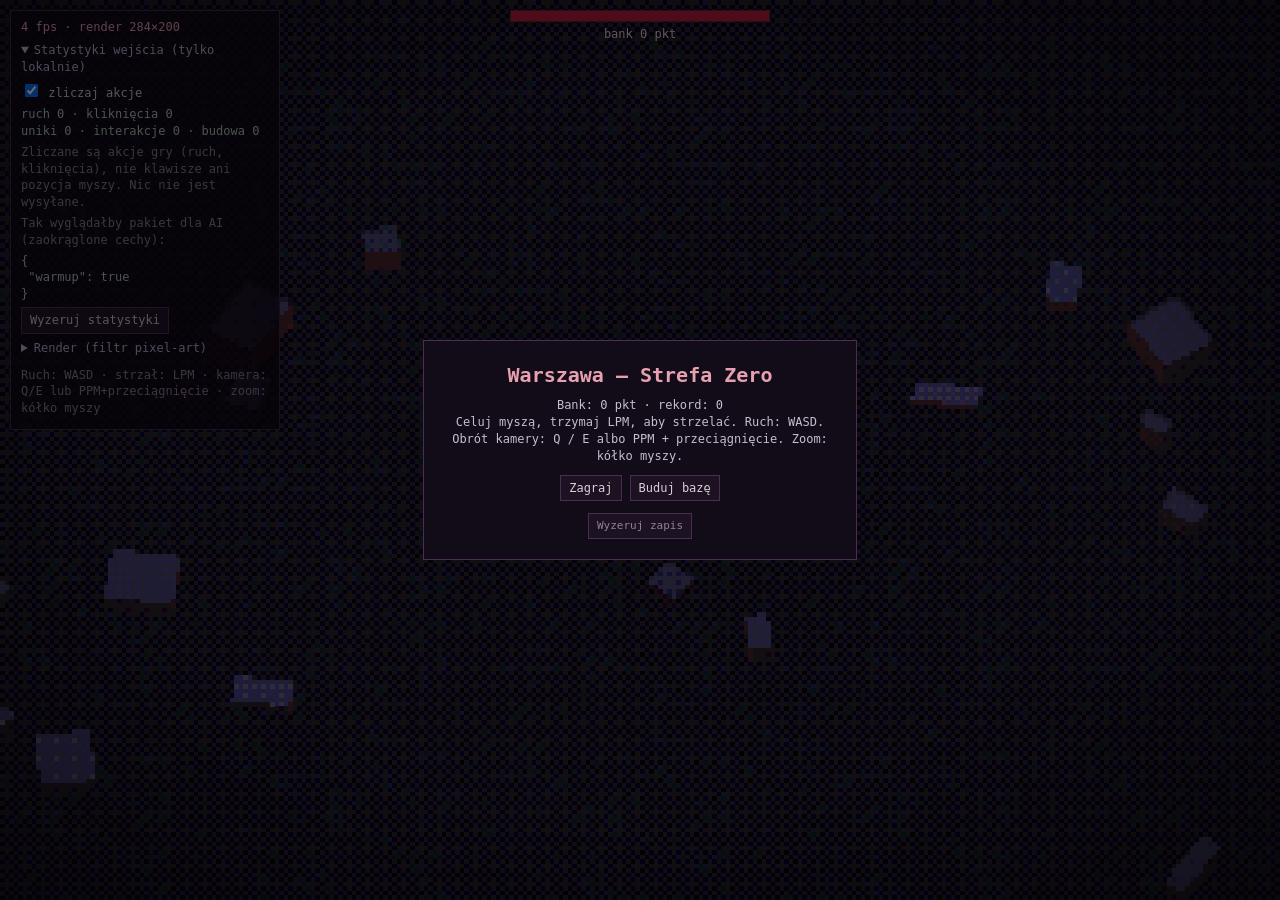
==== index.html @ b8b72247 "Zoom kółkiem myszy (0.5x–2.2x) Co-Authored-By: Claude Sonnet 5.5 <noreply@anthropic.com> Claude-Sess" ====
<!DOCTYPE html>
<html lang="pl">
<head>
<meta charset="utf-8">
<meta name="viewport" content="width=device-width, initial-scale=1">
<meta http-equiv="Content-Security-Policy" content="default-src 'none'; script-src 'self'; style-src 'self'; img-src 'self' data:; connect-src 'self'; base-uri 'none'; form-action 'none'">
<title>Warszawa — Strefa Zero</title>
<link rel="stylesheet" href="css/style.css">
</head>
<body>
<div id="app"></div>
<div id="top"><div id="hpbar"><i></i></div><div id="run"></div></div>
<div id="ui"><div class="box"><h1 id="uiT">Warszawa — Strefa Zero</h1><p id="uiP"></p><div class="btns"><button id="bPlay" type="button">Zagraj</button><button id="bBuild" type="button">Buduj bazę</button></div><button id="bWipe" type="button" class="tiny">Wyzeruj zapis</button></div></div>
<div id="build" hidden><div id="bank"></div><div class="btns"><button type="button" data-t="tower">Stanowisko (25)</button><button type="button" data-t="wall">Barykada (8)</button><button type="button" data-t="crypt">Schron (40)</button><button type="button" data-t="remove">Usuń</button><button type="button" id="bDone">Zagraj</button></div><p class="note" id="bInfo"></p></div>
<aside id="hud">
 <div id="fps">–</div>
 <details open>
  <summary>Statystyki wejścia (tylko lokalnie)</summary>
  <label class="chk"><input type="checkbox" id="cnt" checked> zliczaj akcje</label>
  <pre id="stats"></pre>
  <p class="note">Zliczane są akcje gry (ruch, kliknięcia), nie klawisze ani pozycja myszy. Nic nie jest wysyłane.</p>
  <p class="note">Tak wyglądałby pakiet dla AI (zaokrąglone cechy):</p>
  <pre id="feat"></pre>
  <button id="rst" type="button">Wyzeruj statystyki</button>
 </details>
 <details>
  <summary>Render (filtr pixel-art)</summary>
  <label class="row">Wysokość pikseli <input type="range" id="pixelH" min="100" max="400" step="10" value="200"><span id="pixelHv">200</span></label>
  <label class="row">Poziomy kolorów <input type="range" id="levels" min="3" max="16" step="1" value="7"><span id="levelsv">7</span></label>
  <label class="row">Dithering <input type="range" id="dither" min="0" max="1" step="0.05" value="0.8"><span id="ditherv">0.8</span></label>
  <label class="row">Obrys <input type="range" id="edge" min="0" max="1" step="0.05" value="0.8"><span id="edgev">0.8</span></label>
  <label class="row">Jasność <input type="range" id="bright" min="0.5" max="3" step="0.05" value="1.4"><span id="brightv">1.4</span></label>
 </details>
 <p class="note">Ruch: WASD · strzał: LPM · kamera: Q/E lub PPM+przeciągnięcie · zoom: kółko myszy</p>
</aside>
<script type="module" src="js/main.js"></script>
</body>
</html>
---- css/style.css ----
html,body{margin:0;height:100%;background:#050308;overflow:hidden;color:#d9cfd6;font:12px/1.4 ui-monospace,Consolas,monospace}
#app,#app canvas{position:fixed;inset:0;width:100%;height:100%;display:block}
#hud{position:fixed;left:10px;top:10px;width:270px;max-height:calc(100vh - 20px);overflow:auto;box-sizing:border-box;background:rgba(8,5,12,.78);border:1px solid #3a2740;padding:8px 10px;z-index:2}
#fps{color:#e8a0b0;margin-bottom:4px}
summary{cursor:pointer;margin:6px 0;color:#c9b5d6}
pre{margin:4px 0;white-space:pre-wrap;color:#b9d0b9;font:inherit}
.note{color:#8f8396;margin:4px 0}
.row{display:grid;grid-template-columns:120px 1fr 34px;gap:6px;align-items:center;margin:4px 0}
.row span{text-align:right;color:#8f8396}
input[type=range]{width:100%;accent-color:#b0304a}
.chk{display:block;margin:4px 0}
button{background:#1c1222;color:#d9cfd6;border:1px solid #4a2d52;padding:4px 8px;font:inherit;cursor:pointer}
button:hover{border-color:#b0304a}

[hidden]{display:none!important}
#top{position:fixed;left:50%;top:10px;transform:translateX(-50%);z-index:2;text-align:center;pointer-events:none;min-width:260px}
#hpbar{height:10px;background:#2a1018;border:1px solid #5a2030}
#hpbar i{display:block;height:100%;width:100%;background:#c01838}
#run{margin-top:4px;color:#e8d8e0;text-shadow:0 0 3px #000}
#ui{position:fixed;inset:0;z-index:3;display:grid;place-items:center;background:rgba(5,3,8,.6)}
#ui[hidden]{display:none}
.box{background:#120b18;border:1px solid #4a2d52;padding:20px 26px;max-width:380px;text-align:center}
.box h1{margin:0 0 8px;font-size:20px;color:#e8a0b0}
.box p{margin:6px 0;color:#c9bcd0;white-space:pre-line}
.btns{display:flex;gap:8px;justify-content:center;flex-wrap:wrap;margin-top:10px}
.btns button.on{border-color:#e8a0b0;background:#2c1630}
.tiny{margin-top:12px;font-size:11px;color:#8f8396}
#build{position:fixed;left:50%;bottom:16px;transform:translateX(-50%);z-index:2;background:rgba(8,5,12,.82);border:1px solid #3a2740;padding:10px 14px;text-align:center}
#bank{color:#e8d8a0;margin-bottom:4px}
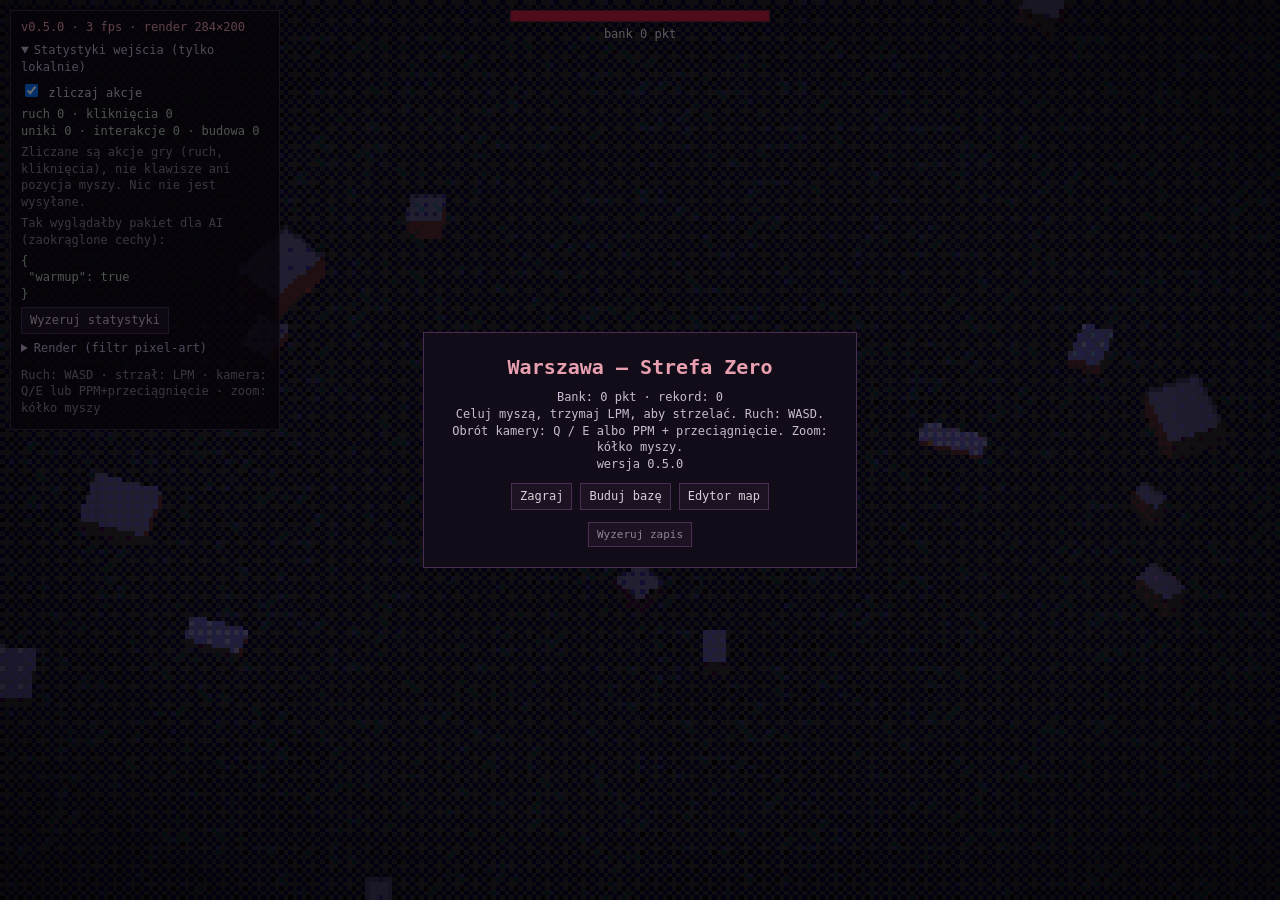
==== commit 75b8db35: "v0.5.0: przezroczystość budynków, edytor map Co-Authored-By: Claude Sonnet 5.5 <noreply@anthropic.co" ====
--- a/index.html
+++ b/index.html
@@ -10,7 +10,16 @@
 <body>
 <div id="app"></div>
 <div id="top"><div id="hpbar"><i></i></div><div id="run"></div></div>
-<div id="ui"><div class="box"><h1 id="uiT">Warszawa — Strefa Zero</h1><p id="uiP"></p><div class="btns"><button id="bPlay" type="button">Zagraj</button><button id="bBuild" type="button">Buduj bazę</button></div><button id="bWipe" type="button" class="tiny">Wyzeruj zapis</button></div></div>
+<div id="ui"><div class="box"><h1 id="uiT">Warszawa — Strefa Zero</h1><p id="uiP"></p><div class="btns"><button id="bPlay" type="button">Zagraj</button><button id="bBuild" type="button">Buduj bazę</button><button id="bEdit" type="button">Edytor map</button></div><button id="bWipe" type="button" class="tiny">Wyzeruj zapis</button></div></div>
+<div id="ed" hidden>
+ <div class="btns"><button type="button" data-e="b">Budynek</button><button type="button" data-e="c">Auto</button><button type="button" data-e="x">Usuń</button><button type="button" id="eRot">Obróć (R)</button></div>
+ <label class="row">Szerokość <input type="range" id="eW" min="4" max="14" step="1" value="8"><span id="eWv">8</span></label>
+ <label class="row">Głębokość <input type="range" id="eD" min="4" max="14" step="1" value="8"><span id="eDv">8</span></label>
+ <label class="row">Wysokość <input type="range" id="eH" min="2" max="9" step="0.5" value="4"><span id="eHv">4</span></label>
+ <div class="btns"><button type="button" id="eDone">Zagraj</button><button type="button" id="eDef">Domyślna mapa</button><button type="button" id="eExp">Eksport</button><button type="button" id="eImp">Import</button></div>
+ <textarea id="eJson" hidden rows="5" spellcheck="false" aria-label="JSON mapy"></textarea>
+ <p class="note" id="eInfo"></p>
+</div>
 <div id="build" hidden><div id="bank"></div><div class="btns"><button type="button" data-t="tower">Stanowisko (25)</button><button type="button" data-t="wall">Barykada (8)</button><button type="button" data-t="crypt">Schron (40)</button><button type="button" data-t="remove">Usuń</button><button type="button" id="bDone">Zagraj</button></div><p class="note" id="bInfo"></p></div>
 <aside id="hud">
  <div id="fps">–</div>
--- a/css/style.css
+++ b/css/style.css
@@ -25,5 +25,7 @@
 .btns{display:flex;gap:8px;justify-content:center;flex-wrap:wrap;margin-top:10px}
 .btns button.on{border-color:#e8a0b0;background:#2c1630}
 .tiny{margin-top:12px;font-size:11px;color:#8f8396}
-#build{position:fixed;left:50%;bottom:16px;transform:translateX(-50%);z-index:2;background:rgba(8,5,12,.82);border:1px solid #3a2740;padding:10px 14px;text-align:center}
+#build,#ed{position:fixed;left:50%;bottom:16px;transform:translateX(-50%);z-index:2;background:rgba(8,5,12,.82);border:1px solid #3a2740;padding:10px 14px;text-align:center}
 #bank{color:#e8d8a0;margin-bottom:4px}
+#ed{width:min(340px,calc(100vw - 24px));box-sizing:border-box}
+#ed textarea{width:100%;box-sizing:border-box;background:#120b18;color:#d9cfd6;border:1px solid #4a2d52;font:11px ui-monospace,Consolas,monospace;margin-top:6px}
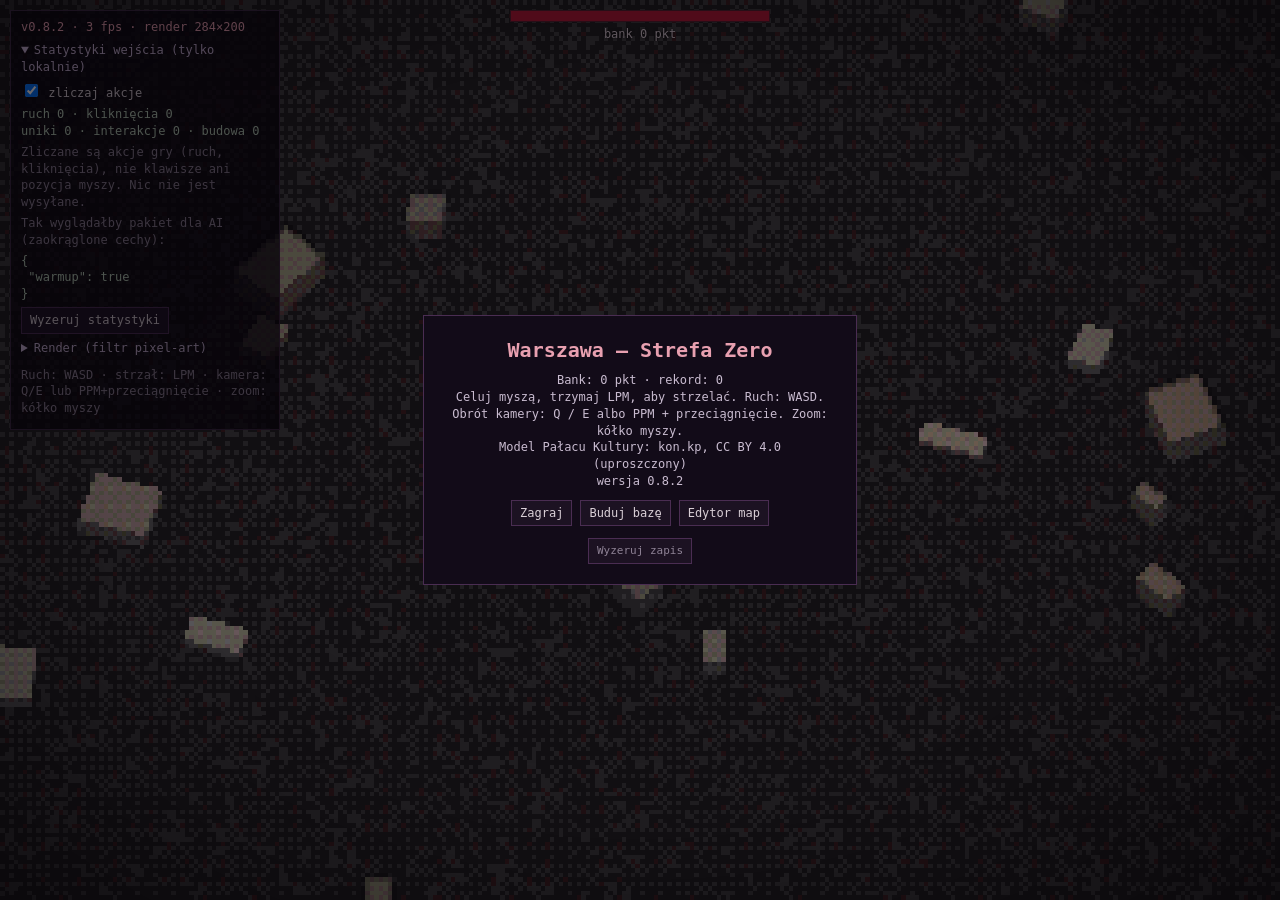
==== commit a1422a17: "v0.8.2: SEO (EN/PL), miniatura ze startu pod Pałacem Kultury Co-Authored-By: Claude Sonnet 5.5 <nore" ====
--- a/index.html
+++ b/index.html
@@ -4,10 +4,41 @@
 <meta charset="utf-8">
 <meta name="viewport" content="width=device-width, initial-scale=1">
 <meta http-equiv="Content-Security-Policy" content="default-src 'none'; script-src 'self'; style-src 'self'; img-src 'self' data:; connect-src 'self'; base-uri 'none'; form-action 'none'">
-<title>Warszawa — Strefa Zero</title>
+<title>Warsaw Zero Zone — Free Zombie Survival Browser Game | Warszawa Strefa Zero</title>
+<meta name="description" content="Warsaw Zero Zone (Warszawa — Strefa Zero): free post-apocalyptic zombie survival shooter in your browser. Top-down isometric pixel-art 3D, ruined Warsaw and the Palace of Culture and Science, day and night cycle, base building with sentry guns and barricades, built-in map editor. No download, no install. Gra przeglądarkowa o przetrwaniu w zombie apokalipsie w Warszawie.">
+<meta name="keywords" content="Warsaw Zero Zone, zombie survival game, post-apocalyptic browser game, free browser game, HTML5 game, top-down shooter, isometric pixel art, Palace of Culture and Science, Warsaw game, base building game, tower defense, map editor, three.js game, no download, play online, gra przeglądarkowa, gra zombie, Warszawa, Pałac Kultury, apokalipsa, przetrwanie">
+<meta name="robots" content="index, follow, max-image-preview:large">
+<meta name="author" content="michalstankiewicz4-cell">
+<meta name="theme-color" content="#120b18">
+<link rel="canonical" href="https://michalstankiewicz4-cell.github.io/VS/">
+<link rel="alternate" hreflang="en" href="https://michalstankiewicz4-cell.github.io/VS/">
+<link rel="alternate" hreflang="pl" href="https://michalstankiewicz4-cell.github.io/VS/">
+<link rel="alternate" hreflang="x-default" href="https://michalstankiewicz4-cell.github.io/VS/">
+<link rel="icon" type="image/png" href="assets/icon.png">
+<meta property="og:type" content="website">
+<meta property="og:site_name" content="Warsaw Zero Zone">
+<meta property="og:title" content="Warsaw Zero Zone — Free Zombie Survival Browser Game">
+<meta property="og:description" content="Survive the zombie apocalypse in ruined Warsaw. Start under the Palace of Culture and Science, shoot, earn points, build your base. Pixel-art 3D, plays in your browser, no download.">
+<meta property="og:url" content="https://michalstankiewicz4-cell.github.io/VS/">
+<meta property="og:image" content="https://michalstankiewicz4-cell.github.io/VS/assets/og-image.png">
+<meta property="og:image:type" content="image/png">
+<meta property="og:image:width" content="1200">
+<meta property="og:image:height" content="630">
+<meta property="og:image:alt" content="Start of Warsaw Zero Zone: the player stands in front of the Palace of Culture and Science as zombies close in">
+<meta property="og:locale" content="en_US">
+<meta property="og:locale:alternate" content="pl_PL">
+<meta name="twitter:card" content="summary_large_image">
+<meta name="twitter:title" content="Warsaw Zero Zone — Free Zombie Survival Browser Game">
+<meta name="twitter:description" content="Post-apocalyptic Warsaw, Palace of Culture and Science, zombies, day and night, base building. Play free in your browser.">
+<meta name="twitter:image" content="https://michalstankiewicz4-cell.github.io/VS/assets/og-image.png">
+<meta name="twitter:image:alt" content="Player in front of the Palace of Culture and Science in Warsaw Zero Zone">
+<script type="application/ld+json">
+{"@context":"https://schema.org","@type":"VideoGame","name":"Warsaw Zero Zone","alternateName":"Warszawa — Strefa Zero","url":"https://michalstankiewicz4-cell.github.io/VS/","image":"https://michalstankiewicz4-cell.github.io/VS/assets/og-image.png","description":"Free post-apocalyptic zombie survival shooter in the browser. Top-down isometric pixel-art 3D, ruined Warsaw with the Palace of Culture and Science, day and night cycle, base building and a map editor.","genre":["Survival","Shooter","Zombie","Base building"],"gamePlatform":"Web browser","applicationCategory":"Game","operatingSystem":"Any (HTML5, WebGL)","playMode":"SinglePlayer","inLanguage":["pl","en"],"isAccessibleForFree":true,"offers":{"@type":"Offer","price":"0","priceCurrency":"USD"},"author":{"@type":"Person","name":"michalstankiewicz4-cell","url":"https://github.com/michalstankiewicz4-cell"},"keywords":"zombie survival, post-apocalyptic, Warsaw, Palace of Culture and Science, browser game, pixel art, base building"}
+</script>
 <link rel="stylesheet" href="css/style.css">
 </head>
 <body>
+<noscript><h1>Warsaw Zero Zone (Warszawa — Strefa Zero)</h1><p>Free post-apocalyptic zombie survival shooter for your browser: top-down isometric pixel-art 3D, ruined Warsaw and the Palace of Culture and Science, day and night cycle, base building with sentry guns, barricades and bunkers, and a built-in map editor. JavaScript and WebGL are required to play. Gra przeglądarkowa o przetrwaniu w zombie apokalipsie w Warszawie — wymaga JavaScript i WebGL.</p></noscript>
 <div id="app"></div>
 <div id="top"><div id="hpbar"><i></i></div><div id="run"></div></div>
 <div id="ui"><div class="box"><h1 id="uiT">Warszawa — Strefa Zero</h1><p id="uiP"></p><div class="btns"><button id="bPlay" type="button">Zagraj</button><button id="bBuild" type="button">Buduj bazę</button><button id="bEdit" type="button">Edytor map</button></div><button id="bWipe" type="button" class="tiny">Wyzeruj zapis</button></div></div>
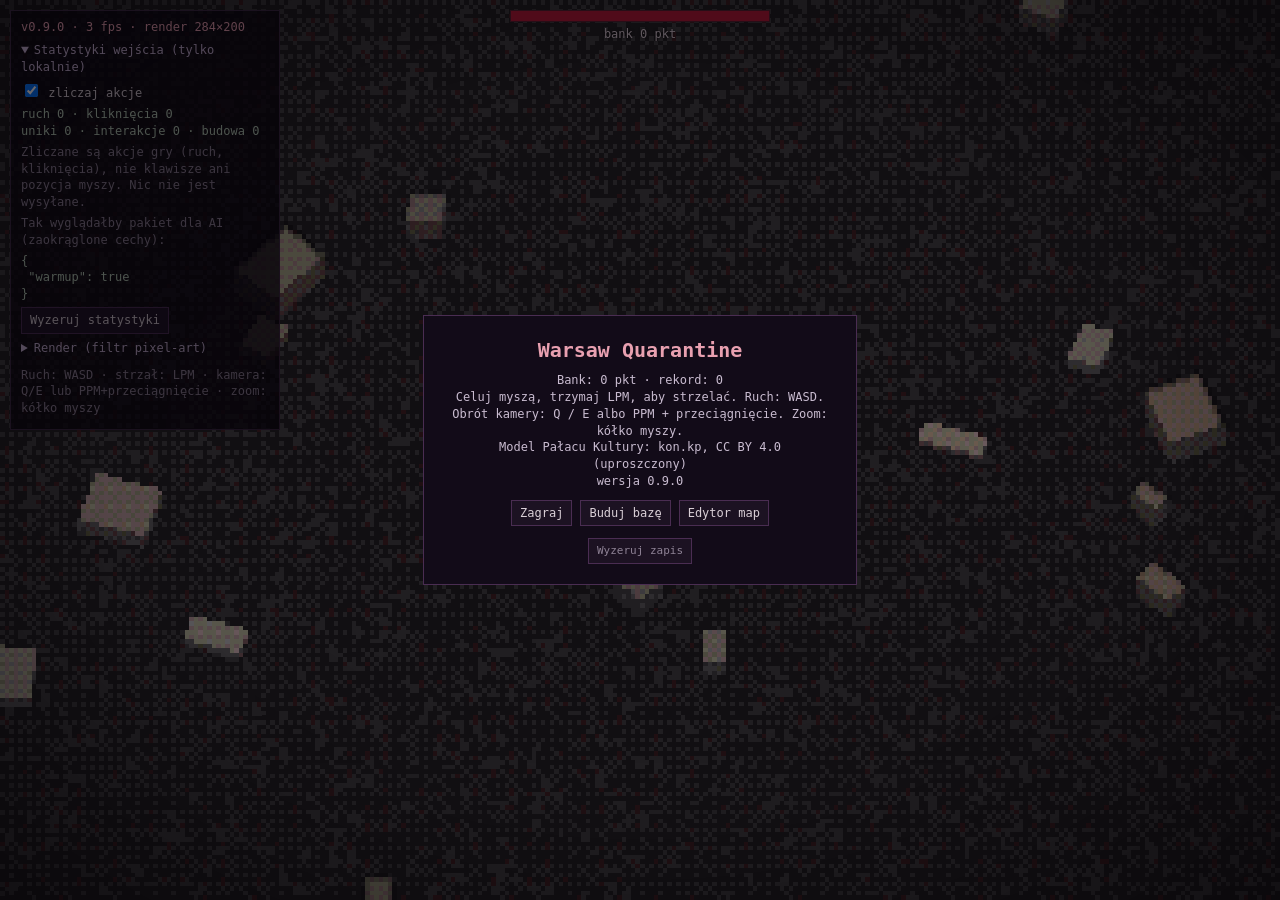
==== commit 602f9aac: "v0.9.0: nazwa gry Warsaw Quarantine Co-Authored-By: Claude Sonnet 5.5 <noreply@anthropic.com> Claude" ====
--- a/index.html
+++ b/index.html
@@ -4,9 +4,9 @@
 <meta charset="utf-8">
 <meta name="viewport" content="width=device-width, initial-scale=1">
 <meta http-equiv="Content-Security-Policy" content="default-src 'none'; script-src 'self'; style-src 'self'; img-src 'self' data:; connect-src 'self'; base-uri 'none'; form-action 'none'">
-<title>Warsaw Zero Zone — Free Zombie Survival Browser Game | Warszawa Strefa Zero</title>
-<meta name="description" content="Warsaw Zero Zone (Warszawa — Strefa Zero): free post-apocalyptic zombie survival shooter in your browser. Top-down isometric pixel-art 3D, ruined Warsaw and the Palace of Culture and Science, day and night cycle, base building with sentry guns and barricades, built-in map editor. No download, no install. Gra przeglądarkowa o przetrwaniu w zombie apokalipsie w Warszawie.">
-<meta name="keywords" content="Warsaw Zero Zone, zombie survival game, post-apocalyptic browser game, free browser game, HTML5 game, top-down shooter, isometric pixel art, Palace of Culture and Science, Warsaw game, base building game, tower defense, map editor, three.js game, no download, play online, gra przeglądarkowa, gra zombie, Warszawa, Pałac Kultury, apokalipsa, przetrwanie">
+<title>Warsaw Quarantine — Free Zombie Survival Browser Game</title>
+<meta name="description" content="Warsaw Quarantine: free post-apocalyptic zombie survival shooter in your browser. Top-down isometric pixel-art 3D, ruined Warsaw and the Palace of Culture and Science, day and night cycle, base building with sentry guns and barricades, built-in map editor. No download, no install. Gra przeglądarkowa o przetrwaniu w zombie apokalipsie w Warszawie.">
+<meta name="keywords" content="Warsaw Quarantine, Warsaw Quarantine game, zombie survival game, post-apocalyptic browser game, free browser game, HTML5 game, top-down shooter, isometric pixel art, Palace of Culture and Science, Warsaw game, base building game, tower defense, map editor, three.js game, no download, play online, gra przeglądarkowa, gra zombie, Warszawa, Pałac Kultury, apokalipsa, przetrwanie">
 <meta name="robots" content="index, follow, max-image-preview:large">
 <meta name="author" content="michalstankiewicz4-cell">
 <meta name="theme-color" content="#120b18">
@@ -16,32 +16,32 @@
 <link rel="alternate" hreflang="x-default" href="https://michalstankiewicz4-cell.github.io/VS/">
 <link rel="icon" type="image/png" href="assets/icon.png">
 <meta property="og:type" content="website">
-<meta property="og:site_name" content="Warsaw Zero Zone">
-<meta property="og:title" content="Warsaw Zero Zone — Free Zombie Survival Browser Game">
+<meta property="og:site_name" content="Warsaw Quarantine">
+<meta property="og:title" content="Warsaw Quarantine — Free Zombie Survival Browser Game">
 <meta property="og:description" content="Survive the zombie apocalypse in ruined Warsaw. Start under the Palace of Culture and Science, shoot, earn points, build your base. Pixel-art 3D, plays in your browser, no download.">
 <meta property="og:url" content="https://michalstankiewicz4-cell.github.io/VS/">
 <meta property="og:image" content="https://michalstankiewicz4-cell.github.io/VS/assets/og-image.png">
 <meta property="og:image:type" content="image/png">
 <meta property="og:image:width" content="1200">
 <meta property="og:image:height" content="630">
-<meta property="og:image:alt" content="Start of Warsaw Zero Zone: the player stands in front of the Palace of Culture and Science as zombies close in">
+<meta property="og:image:alt" content="Start of Warsaw Quarantine: the player stands in front of the Palace of Culture and Science as zombies close in">
 <meta property="og:locale" content="en_US">
 <meta property="og:locale:alternate" content="pl_PL">
 <meta name="twitter:card" content="summary_large_image">
-<meta name="twitter:title" content="Warsaw Zero Zone — Free Zombie Survival Browser Game">
+<meta name="twitter:title" content="Warsaw Quarantine — Free Zombie Survival Browser Game">
 <meta name="twitter:description" content="Post-apocalyptic Warsaw, Palace of Culture and Science, zombies, day and night, base building. Play free in your browser.">
 <meta name="twitter:image" content="https://michalstankiewicz4-cell.github.io/VS/assets/og-image.png">
-<meta name="twitter:image:alt" content="Player in front of the Palace of Culture and Science in Warsaw Zero Zone">
+<meta name="twitter:image:alt" content="Player in front of the Palace of Culture and Science in Warsaw Quarantine">
 <script type="application/ld+json">
-{"@context":"https://schema.org","@type":"VideoGame","name":"Warsaw Zero Zone","alternateName":"Warszawa — Strefa Zero","url":"https://michalstankiewicz4-cell.github.io/VS/","image":"https://michalstankiewicz4-cell.github.io/VS/assets/og-image.png","description":"Free post-apocalyptic zombie survival shooter in the browser. Top-down isometric pixel-art 3D, ruined Warsaw with the Palace of Culture and Science, day and night cycle, base building and a map editor.","genre":["Survival","Shooter","Zombie","Base building"],"gamePlatform":"Web browser","applicationCategory":"Game","operatingSystem":"Any (HTML5, WebGL)","playMode":"SinglePlayer","inLanguage":["pl","en"],"isAccessibleForFree":true,"offers":{"@type":"Offer","price":"0","priceCurrency":"USD"},"author":{"@type":"Person","name":"michalstankiewicz4-cell","url":"https://github.com/michalstankiewicz4-cell"},"keywords":"zombie survival, post-apocalyptic, Warsaw, Palace of Culture and Science, browser game, pixel art, base building"}
+{"@context":"https://schema.org","@type":"VideoGame","name":"Warsaw Quarantine","url":"https://michalstankiewicz4-cell.github.io/VS/","image":"https://michalstankiewicz4-cell.github.io/VS/assets/og-image.png","description":"Free post-apocalyptic zombie survival shooter in the browser. Top-down isometric pixel-art 3D, ruined Warsaw with the Palace of Culture and Science, day and night cycle, base building and a map editor.","genre":["Survival","Shooter","Zombie","Base building"],"gamePlatform":"Web browser","applicationCategory":"Game","operatingSystem":"Any (HTML5, WebGL)","playMode":"SinglePlayer","inLanguage":["pl","en"],"isAccessibleForFree":true,"offers":{"@type":"Offer","price":"0","priceCurrency":"USD"},"author":{"@type":"Person","name":"michalstankiewicz4-cell","url":"https://github.com/michalstankiewicz4-cell"},"keywords":"zombie survival, post-apocalyptic, Warsaw, Palace of Culture and Science, browser game, pixel art, base building"}
 </script>
 <link rel="stylesheet" href="css/style.css">
 </head>
 <body>
-<noscript><h1>Warsaw Zero Zone (Warszawa — Strefa Zero)</h1><p>Free post-apocalyptic zombie survival shooter for your browser: top-down isometric pixel-art 3D, ruined Warsaw and the Palace of Culture and Science, day and night cycle, base building with sentry guns, barricades and bunkers, and a built-in map editor. JavaScript and WebGL are required to play. Gra przeglądarkowa o przetrwaniu w zombie apokalipsie w Warszawie — wymaga JavaScript i WebGL.</p></noscript>
+<noscript><h1>Warsaw Quarantine</h1><p>Free post-apocalyptic zombie survival shooter for your browser: top-down isometric pixel-art 3D, ruined Warsaw and the Palace of Culture and Science, day and night cycle, base building with sentry guns, barricades and bunkers, and a built-in map editor. JavaScript and WebGL are required to play. Gra przeglądarkowa o przetrwaniu w zombie apokalipsie w Warszawie — wymaga JavaScript i WebGL.</p></noscript>
 <div id="app"></div>
 <div id="top"><div id="hpbar"><i></i></div><div id="run"></div></div>
-<div id="ui"><div class="box"><h1 id="uiT">Warszawa — Strefa Zero</h1><p id="uiP"></p><div class="btns"><button id="bPlay" type="button">Zagraj</button><button id="bBuild" type="button">Buduj bazę</button><button id="bEdit" type="button">Edytor map</button></div><button id="bWipe" type="button" class="tiny">Wyzeruj zapis</button></div></div>
+<div id="ui"><div class="box"><h1 id="uiT">Warsaw Quarantine</h1><p id="uiP"></p><div class="btns"><button id="bPlay" type="button">Zagraj</button><button id="bBuild" type="button">Buduj bazę</button><button id="bEdit" type="button">Edytor map</button></div><button id="bWipe" type="button" class="tiny">Wyzeruj zapis</button></div></div>
 <div id="ed" hidden>
  <div class="btns"><button type="button" data-e="b">Budynek</button><button type="button" data-e="c">Auto</button><button type="button" data-e="x">Usuń</button><button type="button" id="eRot">Obróć (R)</button></div>
  <label class="row">Szerokość <input type="range" id="eW" min="4" max="14" step="1" value="8"><span id="eWv">8</span></label>
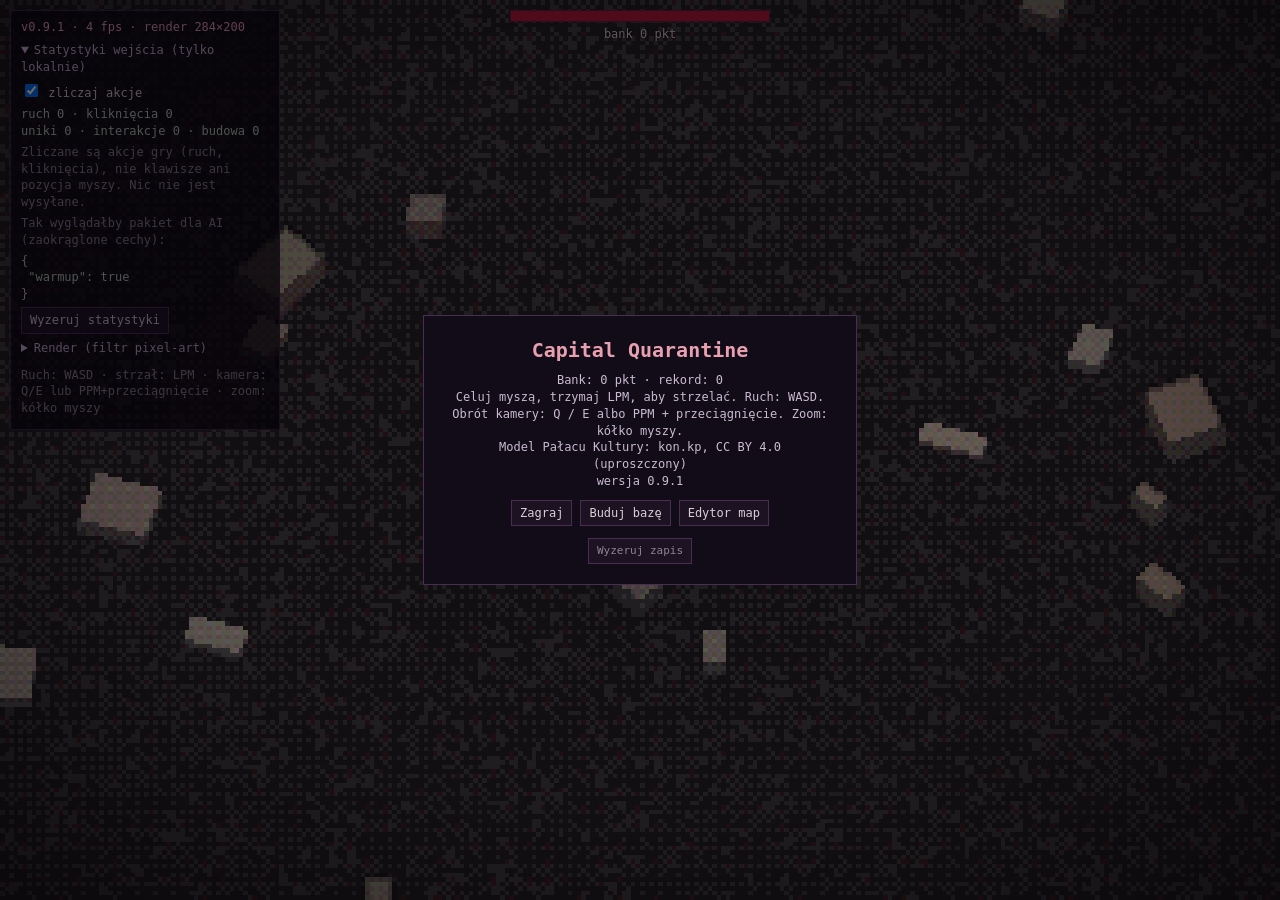
==== commit e484a060: "v0.9.1: nazwa gry Capital Quarantine Co-Authored-By: Claude Sonnet 5.5 <noreply@anthropic.com> Claud" ====
--- a/index.html
+++ b/index.html
@@ -4,9 +4,9 @@
 <meta charset="utf-8">
 <meta name="viewport" content="width=device-width, initial-scale=1">
 <meta http-equiv="Content-Security-Policy" content="default-src 'none'; script-src 'self'; style-src 'self'; img-src 'self' data:; connect-src 'self'; base-uri 'none'; form-action 'none'">
-<title>Warsaw Quarantine — Free Zombie Survival Browser Game</title>
-<meta name="description" content="Warsaw Quarantine: free post-apocalyptic zombie survival shooter in your browser. Top-down isometric pixel-art 3D, ruined Warsaw and the Palace of Culture and Science, day and night cycle, base building with sentry guns and barricades, built-in map editor. No download, no install. Gra przeglądarkowa o przetrwaniu w zombie apokalipsie w Warszawie.">
-<meta name="keywords" content="Warsaw Quarantine, Warsaw Quarantine game, zombie survival game, post-apocalyptic browser game, free browser game, HTML5 game, top-down shooter, isometric pixel art, Palace of Culture and Science, Warsaw game, base building game, tower defense, map editor, three.js game, no download, play online, gra przeglądarkowa, gra zombie, Warszawa, Pałac Kultury, apokalipsa, przetrwanie">
+<title>Capital Quarantine — Free Zombie Survival Browser Game</title>
+<meta name="description" content="Capital Quarantine: free post-apocalyptic zombie survival shooter in your browser. Top-down isometric pixel-art 3D, ruined Warsaw and the Palace of Culture and Science, day and night cycle, base building with sentry guns and barricades, built-in map editor. No download, no install. Gra przeglądarkowa o przetrwaniu w zombie apokalipsie w Warszawie.">
+<meta name="keywords" content="Capital Quarantine, Warsaw zombie game, Warsaw game, zombie survival game, post-apocalyptic browser game, free browser game, HTML5 game, top-down shooter, isometric pixel art, Palace of Culture and Science, Warsaw game, base building game, tower defense, map editor, three.js game, no download, play online, gra przeglądarkowa, gra zombie, Warszawa, Pałac Kultury, apokalipsa, przetrwanie">
 <meta name="robots" content="index, follow, max-image-preview:large">
 <meta name="author" content="michalstankiewicz4-cell">
 <meta name="theme-color" content="#120b18">
@@ -16,32 +16,32 @@
 <link rel="alternate" hreflang="x-default" href="https://michalstankiewicz4-cell.github.io/VS/">
 <link rel="icon" type="image/png" href="assets/icon.png">
 <meta property="og:type" content="website">
-<meta property="og:site_name" content="Warsaw Quarantine">
-<meta property="og:title" content="Warsaw Quarantine — Free Zombie Survival Browser Game">
+<meta property="og:site_name" content="Capital Quarantine">
+<meta property="og:title" content="Capital Quarantine — Free Zombie Survival Browser Game">
 <meta property="og:description" content="Survive the zombie apocalypse in ruined Warsaw. Start under the Palace of Culture and Science, shoot, earn points, build your base. Pixel-art 3D, plays in your browser, no download.">
 <meta property="og:url" content="https://michalstankiewicz4-cell.github.io/VS/">
 <meta property="og:image" content="https://michalstankiewicz4-cell.github.io/VS/assets/og-image.png">
 <meta property="og:image:type" content="image/png">
 <meta property="og:image:width" content="1200">
 <meta property="og:image:height" content="630">
-<meta property="og:image:alt" content="Start of Warsaw Quarantine: the player stands in front of the Palace of Culture and Science as zombies close in">
+<meta property="og:image:alt" content="Start of Capital Quarantine: the player stands in front of the Palace of Culture and Science as zombies close in">
 <meta property="og:locale" content="en_US">
 <meta property="og:locale:alternate" content="pl_PL">
 <meta name="twitter:card" content="summary_large_image">
-<meta name="twitter:title" content="Warsaw Quarantine — Free Zombie Survival Browser Game">
+<meta name="twitter:title" content="Capital Quarantine — Free Zombie Survival Browser Game">
 <meta name="twitter:description" content="Post-apocalyptic Warsaw, Palace of Culture and Science, zombies, day and night, base building. Play free in your browser.">
 <meta name="twitter:image" content="https://michalstankiewicz4-cell.github.io/VS/assets/og-image.png">
-<meta name="twitter:image:alt" content="Player in front of the Palace of Culture and Science in Warsaw Quarantine">
+<meta name="twitter:image:alt" content="Player in front of the Palace of Culture and Science in Capital Quarantine">
 <script type="application/ld+json">
-{"@context":"https://schema.org","@type":"VideoGame","name":"Warsaw Quarantine","url":"https://michalstankiewicz4-cell.github.io/VS/","image":"https://michalstankiewicz4-cell.github.io/VS/assets/og-image.png","description":"Free post-apocalyptic zombie survival shooter in the browser. Top-down isometric pixel-art 3D, ruined Warsaw with the Palace of Culture and Science, day and night cycle, base building and a map editor.","genre":["Survival","Shooter","Zombie","Base building"],"gamePlatform":"Web browser","applicationCategory":"Game","operatingSystem":"Any (HTML5, WebGL)","playMode":"SinglePlayer","inLanguage":["pl","en"],"isAccessibleForFree":true,"offers":{"@type":"Offer","price":"0","priceCurrency":"USD"},"author":{"@type":"Person","name":"michalstankiewicz4-cell","url":"https://github.com/michalstankiewicz4-cell"},"keywords":"zombie survival, post-apocalyptic, Warsaw, Palace of Culture and Science, browser game, pixel art, base building"}
+{"@context":"https://schema.org","@type":"VideoGame","name":"Capital Quarantine","url":"https://michalstankiewicz4-cell.github.io/VS/","image":"https://michalstankiewicz4-cell.github.io/VS/assets/og-image.png","description":"Free post-apocalyptic zombie survival shooter in the browser. Top-down isometric pixel-art 3D, ruined Warsaw with the Palace of Culture and Science, day and night cycle, base building and a map editor.","genre":["Survival","Shooter","Zombie","Base building"],"gamePlatform":"Web browser","applicationCategory":"Game","operatingSystem":"Any (HTML5, WebGL)","playMode":"SinglePlayer","inLanguage":["pl","en"],"isAccessibleForFree":true,"offers":{"@type":"Offer","price":"0","priceCurrency":"USD"},"author":{"@type":"Person","name":"michalstankiewicz4-cell","url":"https://github.com/michalstankiewicz4-cell"},"keywords":"zombie survival, post-apocalyptic, Warsaw, Palace of Culture and Science, browser game, pixel art, base building"}
 </script>
 <link rel="stylesheet" href="css/style.css">
 </head>
 <body>
-<noscript><h1>Warsaw Quarantine</h1><p>Free post-apocalyptic zombie survival shooter for your browser: top-down isometric pixel-art 3D, ruined Warsaw and the Palace of Culture and Science, day and night cycle, base building with sentry guns, barricades and bunkers, and a built-in map editor. JavaScript and WebGL are required to play. Gra przeglądarkowa o przetrwaniu w zombie apokalipsie w Warszawie — wymaga JavaScript i WebGL.</p></noscript>
+<noscript><h1>Capital Quarantine</h1><p>Free post-apocalyptic zombie survival shooter for your browser: top-down isometric pixel-art 3D, ruined Warsaw and the Palace of Culture and Science, day and night cycle, base building with sentry guns, barricades and bunkers, and a built-in map editor. JavaScript and WebGL are required to play. Gra przeglądarkowa o przetrwaniu w zombie apokalipsie w Warszawie — wymaga JavaScript i WebGL.</p></noscript>
 <div id="app"></div>
 <div id="top"><div id="hpbar"><i></i></div><div id="run"></div></div>
-<div id="ui"><div class="box"><h1 id="uiT">Warsaw Quarantine</h1><p id="uiP"></p><div class="btns"><button id="bPlay" type="button">Zagraj</button><button id="bBuild" type="button">Buduj bazę</button><button id="bEdit" type="button">Edytor map</button></div><button id="bWipe" type="button" class="tiny">Wyzeruj zapis</button></div></div>
+<div id="ui"><div class="box"><h1 id="uiT">Capital Quarantine</h1><p id="uiP"></p><div class="btns"><button id="bPlay" type="button">Zagraj</button><button id="bBuild" type="button">Buduj bazę</button><button id="bEdit" type="button">Edytor map</button></div><button id="bWipe" type="button" class="tiny">Wyzeruj zapis</button></div></div>
 <div id="ed" hidden>
  <div class="btns"><button type="button" data-e="b">Budynek</button><button type="button" data-e="c">Auto</button><button type="button" data-e="x">Usuń</button><button type="button" id="eRot">Obróć (R)</button></div>
  <label class="row">Szerokość <input type="range" id="eW" min="4" max="14" step="1" value="8"><span id="eWv">8</span></label>
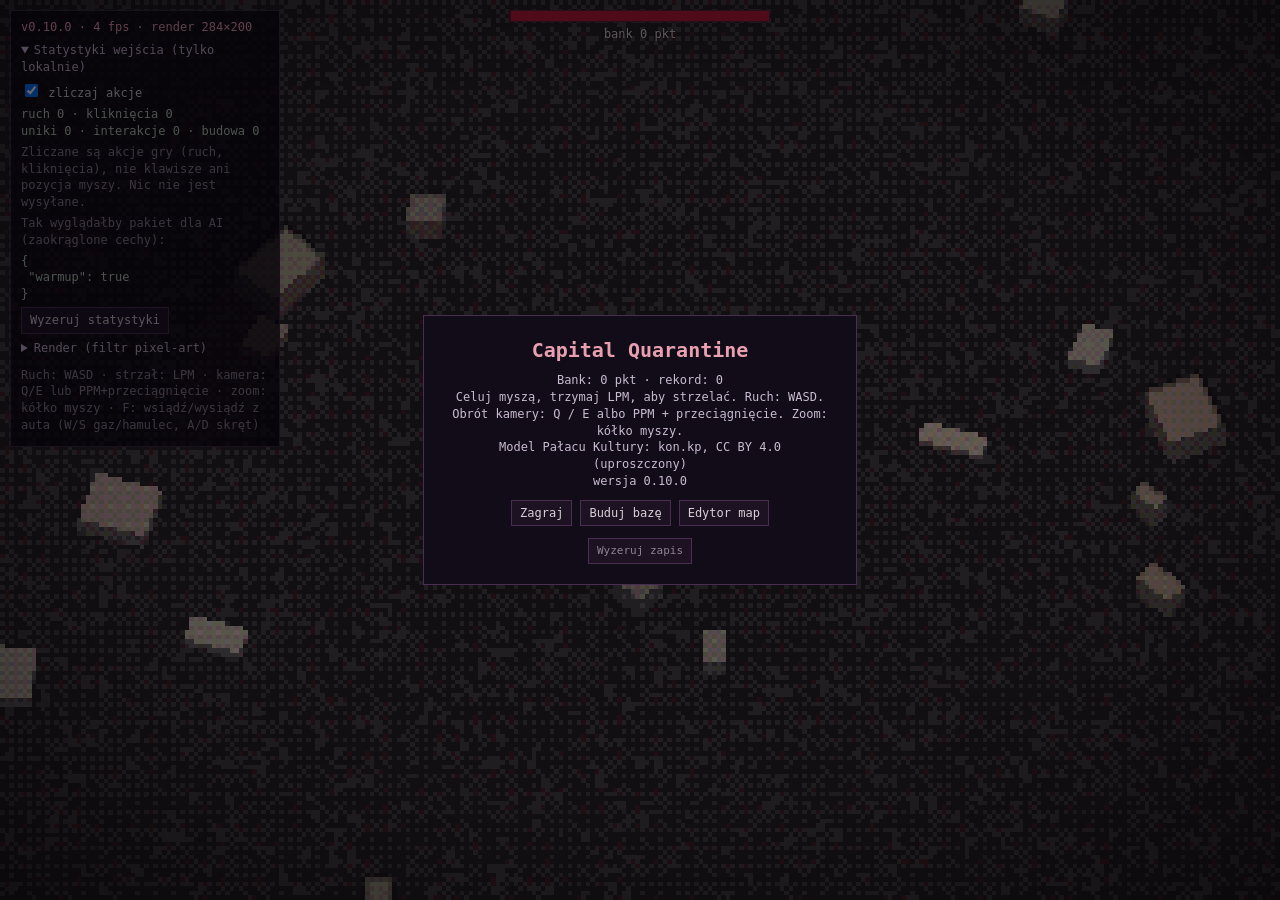
==== commit c51b7d29: "v0.10.0: jeżdżące samochody (F: wsiądź/wysiądź) Co-Authored-By: Claude Sonnet 5.5 <noreply@anthropic" ====
--- a/index.html
+++ b/index.html
@@ -71,7 +71,7 @@
   <label class="row">Obrys <input type="range" id="edge" min="0" max="1" step="0.05" value="0.8"><span id="edgev">0.8</span></label>
   <label class="row">Jasność <input type="range" id="bright" min="0.5" max="3" step="0.05" value="1.4"><span id="brightv">1.4</span></label>
  </details>
- <p class="note">Ruch: WASD · strzał: LPM · kamera: Q/E lub PPM+przeciągnięcie · zoom: kółko myszy</p>
+ <p class="note">Ruch: WASD · strzał: LPM · kamera: Q/E lub PPM+przeciągnięcie · zoom: kółko myszy · F: wsiądź/wysiądź z auta (W/S gaz/hamulec, A/D skręt)</p>
 </aside>
 <script type="module" src="js/main.js"></script>
 </body>
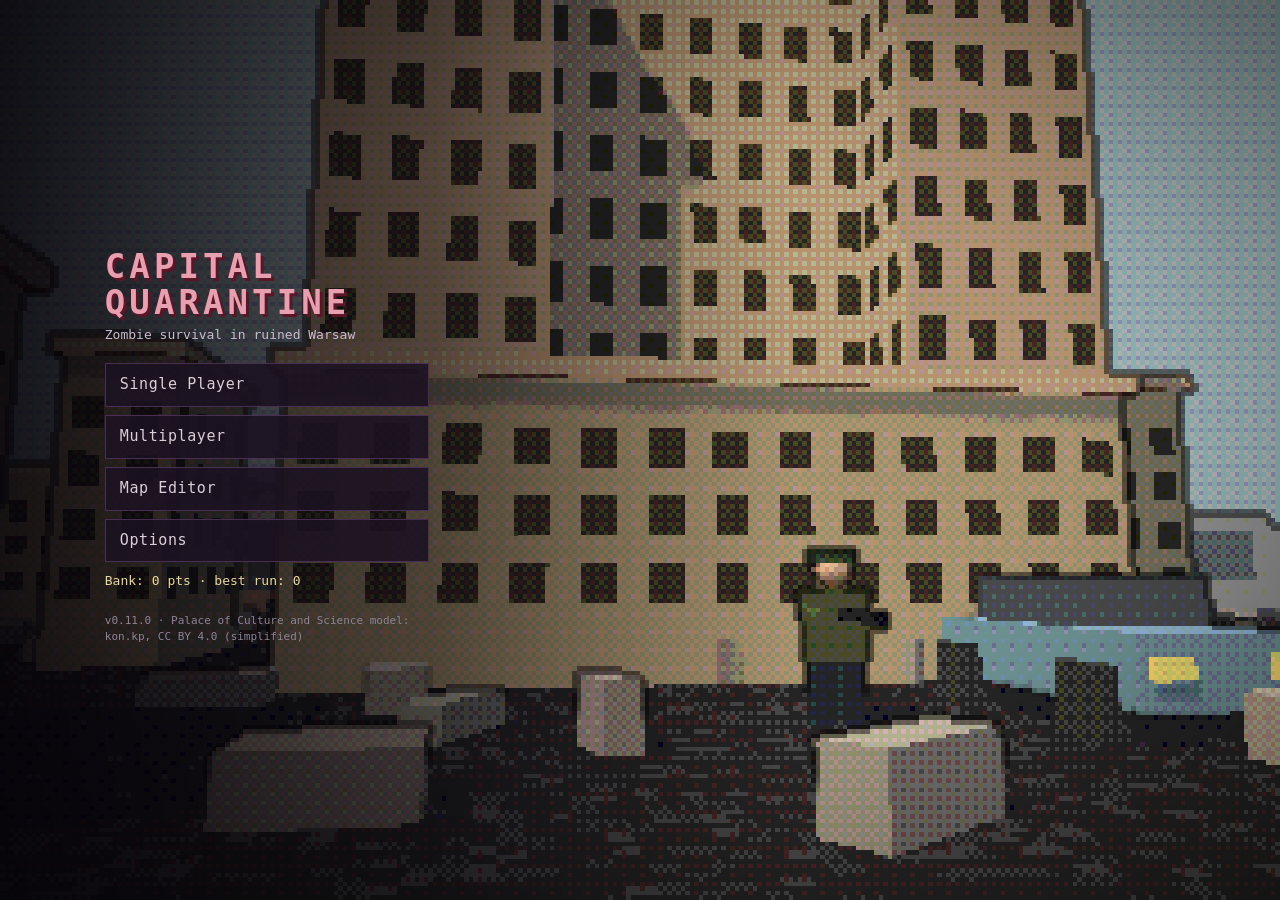
==== commit 57215d6f: "v0.11.0: start screen, menus, pause, options, driver views, English, modular code - Start screen wit" ====
--- a/index.html
+++ b/index.html
@@ -1,18 +1,17 @@
 <!DOCTYPE html>
-<html lang="pl">
+<html lang="en">
 <head>
 <meta charset="utf-8">
 <meta name="viewport" content="width=device-width, initial-scale=1">
 <meta http-equiv="Content-Security-Policy" content="default-src 'none'; script-src 'self'; style-src 'self'; img-src 'self' data:; connect-src 'self'; base-uri 'none'; form-action 'none'">
 <title>Capital Quarantine — Free Zombie Survival Browser Game</title>
-<meta name="description" content="Capital Quarantine: free post-apocalyptic zombie survival shooter in your browser. Top-down isometric pixel-art 3D, ruined Warsaw and the Palace of Culture and Science, day and night cycle, base building with sentry guns and barricades, built-in map editor. No download, no install. Gra przeglądarkowa o przetrwaniu w zombie apokalipsie w Warszawie.">
-<meta name="keywords" content="Capital Quarantine, Warsaw zombie game, Warsaw game, zombie survival game, post-apocalyptic browser game, free browser game, HTML5 game, top-down shooter, isometric pixel art, Palace of Culture and Science, Warsaw game, base building game, tower defense, map editor, three.js game, no download, play online, gra przeglądarkowa, gra zombie, Warszawa, Pałac Kultury, apokalipsa, przetrwanie">
+<meta name="description" content="Capital Quarantine: free post-apocalyptic zombie survival shooter in your browser. Top-down isometric pixel-art 3D, ruined Warsaw and the Palace of Culture and Science, day and night cycle, drivable cars with chase and cockpit views, base building with sentry guns and barricades, built-in map editor. No download, no install.">
+<meta name="keywords" content="Capital Quarantine, Warsaw zombie game, Warsaw game, zombie survival game, post-apocalyptic browser game, free browser game, HTML5 game, top-down shooter, isometric pixel art, Palace of Culture and Science, Warsaw game, base building game, driving game, tower defense, map editor, three.js game, no download, play online">
 <meta name="robots" content="index, follow, max-image-preview:large">
 <meta name="author" content="michalstankiewicz4-cell">
 <meta name="theme-color" content="#120b18">
 <link rel="canonical" href="https://michalstankiewicz4-cell.github.io/VS/">
 <link rel="alternate" hreflang="en" href="https://michalstankiewicz4-cell.github.io/VS/">
-<link rel="alternate" hreflang="pl" href="https://michalstankiewicz4-cell.github.io/VS/">
 <link rel="alternate" hreflang="x-default" href="https://michalstankiewicz4-cell.github.io/VS/">
 <link rel="icon" type="image/png" href="assets/icon.png">
 <meta property="og:type" content="website">
@@ -26,7 +25,6 @@
 <meta property="og:image:height" content="630">
 <meta property="og:image:alt" content="Start of Capital Quarantine: the player stands in front of the Palace of Culture and Science as zombies close in">
 <meta property="og:locale" content="en_US">
-<meta property="og:locale:alternate" content="pl_PL">
 <meta name="twitter:card" content="summary_large_image">
 <meta name="twitter:title" content="Capital Quarantine — Free Zombie Survival Browser Game">
 <meta name="twitter:description" content="Post-apocalyptic Warsaw, Palace of Culture and Science, zombies, day and night, base building. Play free in your browser.">
@@ -35,44 +33,14 @@
 <script type="application/ld+json">
 {"@context":"https://schema.org","@type":"VideoGame","name":"Capital Quarantine","url":"https://michalstankiewicz4-cell.github.io/VS/","image":"https://michalstankiewicz4-cell.github.io/VS/assets/og-image.png","description":"Free post-apocalyptic zombie survival shooter in the browser. Top-down isometric pixel-art 3D, ruined Warsaw with the Palace of Culture and Science, day and night cycle, base building and a map editor.","genre":["Survival","Shooter","Zombie","Base building"],"gamePlatform":"Web browser","applicationCategory":"Game","operatingSystem":"Any (HTML5, WebGL)","playMode":"SinglePlayer","inLanguage":["pl","en"],"isAccessibleForFree":true,"offers":{"@type":"Offer","price":"0","priceCurrency":"USD"},"author":{"@type":"Person","name":"michalstankiewicz4-cell","url":"https://github.com/michalstankiewicz4-cell"},"keywords":"zombie survival, post-apocalyptic, Warsaw, Palace of Culture and Science, browser game, pixel art, base building"}
 </script>
-<link rel="stylesheet" href="css/style.css">
+<link rel="stylesheet" href="css/base.css">
+<link rel="stylesheet" href="css/menu.css">
+<link rel="stylesheet" href="css/hud.css">
 </head>
 <body>
-<noscript><h1>Capital Quarantine</h1><p>Free post-apocalyptic zombie survival shooter for your browser: top-down isometric pixel-art 3D, ruined Warsaw and the Palace of Culture and Science, day and night cycle, base building with sentry guns, barricades and bunkers, and a built-in map editor. JavaScript and WebGL are required to play. Gra przeglądarkowa o przetrwaniu w zombie apokalipsie w Warszawie — wymaga JavaScript i WebGL.</p></noscript>
+<noscript><h1>Capital Quarantine</h1><p>Free post-apocalyptic zombie survival shooter for your browser: top-down isometric pixel-art 3D, ruined Warsaw and the Palace of Culture and Science, day and night cycle, base building with sentry guns, barricades and bunkers, and a built-in map editor. JavaScript and WebGL are required to play.</p></noscript>
 <div id="app"></div>
-<div id="top"><div id="hpbar"><i></i></div><div id="run"></div></div>
-<div id="ui"><div class="box"><h1 id="uiT">Capital Quarantine</h1><p id="uiP"></p><div class="btns"><button id="bPlay" type="button">Zagraj</button><button id="bBuild" type="button">Buduj bazę</button><button id="bEdit" type="button">Edytor map</button></div><button id="bWipe" type="button" class="tiny">Wyzeruj zapis</button></div></div>
-<div id="ed" hidden>
- <div class="btns"><button type="button" data-e="b">Budynek</button><button type="button" data-e="c">Auto</button><button type="button" data-e="x">Usuń</button><button type="button" id="eRot">Obróć (R)</button></div>
- <label class="row">Szerokość <input type="range" id="eW" min="4" max="14" step="1" value="8"><span id="eWv">8</span></label>
- <label class="row">Głębokość <input type="range" id="eD" min="4" max="14" step="1" value="8"><span id="eDv">8</span></label>
- <label class="row">Wysokość <input type="range" id="eH" min="2" max="9" step="0.5" value="4"><span id="eHv">4</span></label>
- <div class="btns"><button type="button" id="eDone">Zagraj</button><button type="button" id="eDef">Domyślna mapa</button><button type="button" id="eExp">Eksport</button><button type="button" id="eImp">Import</button></div>
- <textarea id="eJson" hidden rows="5" spellcheck="false" aria-label="JSON mapy"></textarea>
- <p class="note" id="eInfo"></p>
-</div>
-<div id="build" hidden><div id="bank"></div><div class="btns"><button type="button" data-t="tower">Stanowisko (25)</button><button type="button" data-t="wall">Barykada (8)</button><button type="button" data-t="crypt">Schron (40)</button><button type="button" data-t="remove">Usuń</button><button type="button" id="bDone">Zagraj</button></div><p class="note" id="bInfo"></p></div>
-<aside id="hud">
- <div id="fps">–</div>
- <details open>
-  <summary>Statystyki wejścia (tylko lokalnie)</summary>
-  <label class="chk"><input type="checkbox" id="cnt" checked> zliczaj akcje</label>
-  <pre id="stats"></pre>
-  <p class="note">Zliczane są akcje gry (ruch, kliknięcia), nie klawisze ani pozycja myszy. Nic nie jest wysyłane.</p>
-  <p class="note">Tak wyglądałby pakiet dla AI (zaokrąglone cechy):</p>
-  <pre id="feat"></pre>
-  <button id="rst" type="button">Wyzeruj statystyki</button>
- </details>
- <details>
-  <summary>Render (filtr pixel-art)</summary>
-  <label class="row">Wysokość pikseli <input type="range" id="pixelH" min="100" max="400" step="10" value="200"><span id="pixelHv">200</span></label>
-  <label class="row">Poziomy kolorów <input type="range" id="levels" min="3" max="16" step="1" value="7"><span id="levelsv">7</span></label>
-  <label class="row">Dithering <input type="range" id="dither" min="0" max="1" step="0.05" value="0.8"><span id="ditherv">0.8</span></label>
-  <label class="row">Obrys <input type="range" id="edge" min="0" max="1" step="0.05" value="0.8"><span id="edgev">0.8</span></label>
-  <label class="row">Jasność <input type="range" id="bright" min="0.5" max="3" step="0.05" value="1.4"><span id="brightv">1.4</span></label>
- </details>
- <p class="note">Ruch: WASD · strzał: LPM · kamera: Q/E lub PPM+przeciągnięcie · zoom: kółko myszy · F: wsiądź/wysiądź z auta (W/S gaz/hamulec, A/D skręt)</p>
-</aside>
+<div id="ui"></div>
 <script type="module" src="js/main.js"></script>
 </body>
 </html>
--- a/css/base.css
+++ b/css/base.css
@@ -0,0 +1,11 @@
+html,body{margin:0;height:100%;background:#050308;overflow:hidden;color:#d9cfd6;font:13px/1.45 ui-monospace,Consolas,monospace}
+#app,#app canvas{position:fixed;inset:0;width:100%;height:100%;display:block}
+[hidden]{display:none!important}
+button{background:#1c1222;color:#d9cfd6;border:1px solid #4a2d52;padding:5px 10px;font:inherit;cursor:pointer}
+button:hover:not(:disabled){border-color:#b0304a}
+button:disabled{opacity:.55;cursor:default}
+button.on{border-color:#e8a0b0;background:#2c1630}
+input[type=range]{width:100%;accent-color:#b0304a}
+pre{margin:4px 0;white-space:pre-wrap;color:#b9d0b9;font:inherit}
+.note{color:#8f8396;margin:4px 0;white-space:pre-line}
+.btns{display:flex;gap:8px;justify-content:center;flex-wrap:wrap;margin-top:10px}
--- a/css/menu.css
+++ b/css/menu.css
@@ -0,0 +1,34 @@
+/* Start / pause / options overlay. The 3D showcase renders behind it. */
+#menu{position:fixed;inset:0;z-index:5;display:flex;align-items:center;background:linear-gradient(90deg,rgba(5,3,8,.88) 0,rgba(5,3,8,.55) 34%,rgba(5,3,8,0) 62%)}
+#menu[data-screen=pause],#menu[data-screen=dead],#menu[data-screen=options]{background:rgba(5,3,8,.6)}
+#menu[data-screen=pause],#menu[data-screen=dead]{justify-content:center}
+#menu[data-screen=options]{justify-content:center}
+.screen{width:min(380px,calc(100vw - 32px));box-sizing:border-box;padding:24px 28px;margin-left:clamp(16px,6vw,90px)}
+#menu[data-screen=pause] .screen,#menu[data-screen=dead] .screen,#menu[data-screen=options] .screen{margin-left:0;background:#120b18;border:1px solid #4a2d52;text-align:center}
+#menu[data-screen=options] .screen{width:min(560px,calc(100vw - 24px));max-height:calc(100vh - 24px);overflow:auto}
+.logo{margin:0 0 6px;font-size:34px;line-height:1.05;letter-spacing:.12em;color:#e8a0b0;text-shadow:3px 3px 0 #5a1626}
+.screen h2{margin:0 0 14px;font-size:20px;color:#e8a0b0;letter-spacing:.06em}
+.screen p{margin:6px 0;color:#c9bcd0;white-space:pre-line}
+.stack{display:flex;flex-direction:column;gap:8px;margin:18px 0 10px}
+.stack button{padding:10px 14px;font-size:15px;text-align:left;letter-spacing:.04em;background:rgba(28,18,34,.9)}
+#menu[data-screen=pause] .stack button,#menu[data-screen=dead] .stack button,#menu[data-screen=options] .stack button{text-align:center}
+.stack button:hover:not(:disabled){background:#2c1630;padding-left:20px}
+.stack button.sub{color:#a89aae}
+.soonbtn{display:flex;justify-content:space-between;align-items:center}
+.badge{font-size:11px;color:#e8d8a0;border:1px solid #6a5a2a;padding:0 6px}
+.info{color:#e8d8a0!important}
+.foot{margin-top:22px!important;font-size:11px;color:#8f8396!important}
+/* options */
+.tabs{display:flex;flex-wrap:wrap;gap:6px;justify-content:center;margin-bottom:12px}
+.tab{padding:5px 10px}
+.tabbody{text-align:left}
+.tabbody h3{margin:14px 0 4px;font-size:13px;color:#c9b5d6}
+.orow{display:grid;grid-template-columns:minmax(0,190px) 1fr 52px;gap:8px;align-items:center;margin:6px 0}
+.orow .val{text-align:right;color:#8f8396}
+.orow.chk{grid-template-columns:22px 1fr}
+.orow.col{grid-template-columns:1fr;gap:4px}
+.choices{display:flex;gap:6px;flex-wrap:wrap}
+.keyrow{grid-template-columns:1fr auto}
+.keys{display:flex;gap:6px}
+.key{min-width:92px;text-align:center}
+@media (max-width:640px){.orow{grid-template-columns:1fr 1fr 44px}.logo{font-size:26px}}
--- a/css/hud.css
+++ b/css/hud.css
@@ -0,0 +1,13 @@
+/* In-game HUD, base builder and map editor panels. */
+#top{position:fixed;left:50%;top:10px;transform:translateX(-50%);z-index:2;text-align:center;pointer-events:none;min-width:260px}
+#hpbar{height:10px;background:#2a1018;border:1px solid #5a2030}
+#hpbar i{display:block;height:100%;width:100%;background:#c01838}
+#run{margin-top:4px;color:#e8d8e0;text-shadow:0 0 3px #000;white-space:pre}
+#hint{position:fixed;left:10px;bottom:8px;z-index:2;color:#8f8396;text-shadow:0 0 3px #000;pointer-events:none;font-size:11px}
+#fps{position:fixed;left:10px;top:10px;z-index:6;color:#e8a0b0;text-shadow:0 0 3px #000;pointer-events:none}
+#build,#ed{position:fixed;left:50%;bottom:16px;transform:translateX(-50%);z-index:2;background:rgba(8,5,12,.82);border:1px solid #3a2740;padding:10px 14px;text-align:center}
+#bank{color:#e8d8a0;margin-bottom:4px}
+#ed{width:min(360px,calc(100vw - 24px));box-sizing:border-box}
+#ed .row{display:grid;grid-template-columns:90px 1fr 34px;gap:6px;align-items:center;margin:4px 0;text-align:left}
+#ed .row span:last-child{text-align:right;color:#8f8396}
+#ed textarea{width:100%;box-sizing:border-box;background:#120b18;color:#d9cfd6;border:1px solid #4a2d52;font:11px ui-monospace,Consolas,monospace;margin-top:6px}
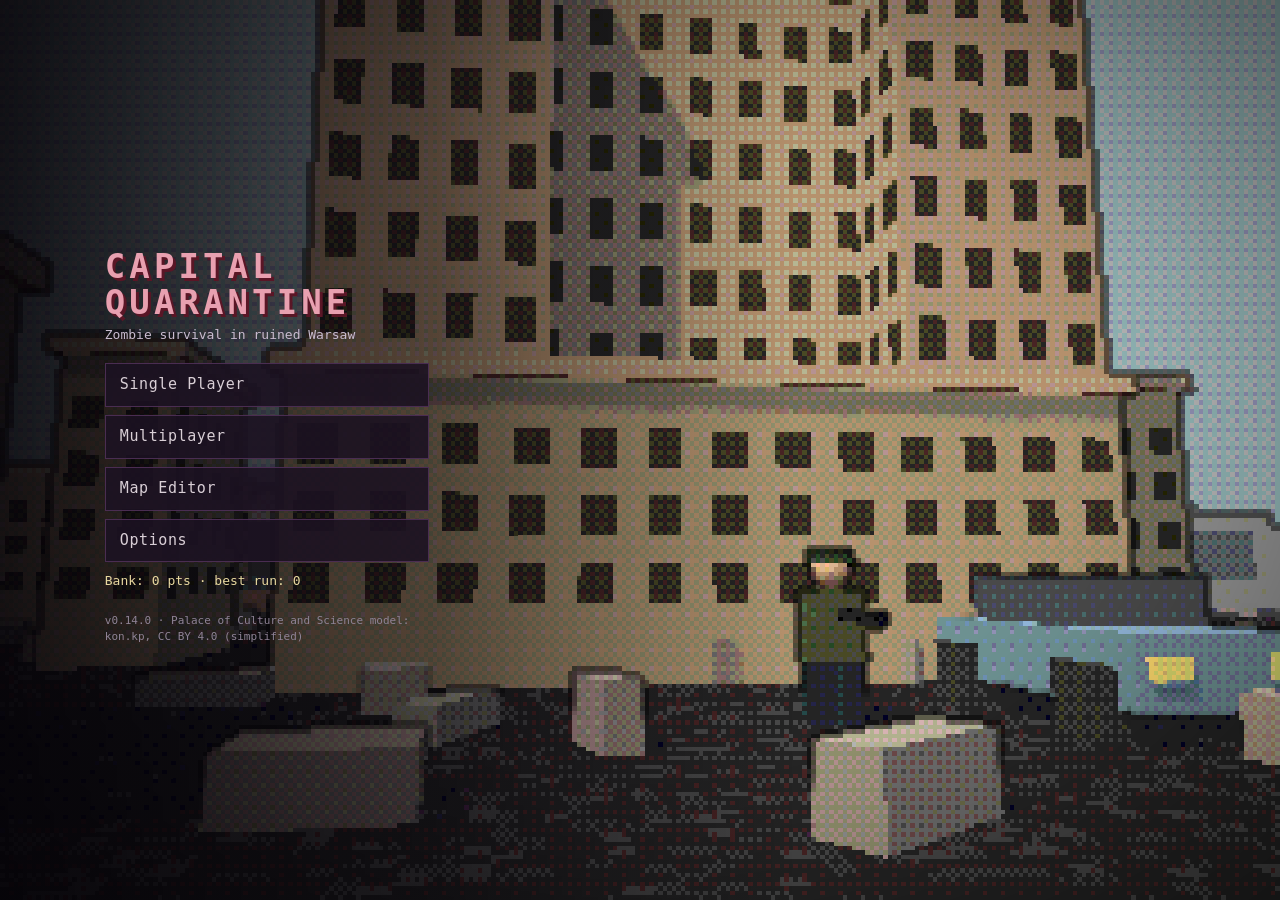
==== commit efb31573: "v0.14.0: online map underlay (OSM/Esri, opt-in), city opacity, road tool, editor top view Co-Authore" ====
--- a/index.html
+++ b/index.html
@@ -3,7 +3,7 @@
 <head>
 <meta charset="utf-8">
 <meta name="viewport" content="width=device-width, initial-scale=1">
-<meta http-equiv="Content-Security-Policy" content="default-src 'none'; script-src 'self'; style-src 'self'; img-src 'self' data:; connect-src 'self'; base-uri 'none'; form-action 'none'">
+<meta http-equiv="Content-Security-Policy" content="default-src 'none'; script-src 'self'; style-src 'self'; img-src 'self' data: https://tile.openstreetmap.org https://server.arcgisonline.com; connect-src 'self'; base-uri 'none'; form-action 'none'">
 <title>Capital Quarantine — Free Zombie Survival Browser Game</title>
 <meta name="description" content="Capital Quarantine: free post-apocalyptic zombie survival shooter in your browser. Top-down isometric pixel-art 3D, ruined Warsaw and the Palace of Culture and Science, day and night cycle, drivable cars with chase and cockpit views, base building with sentry guns and barricades, built-in map editor. No download, no install.">
 <meta name="keywords" content="Capital Quarantine, Warsaw zombie game, Warsaw game, zombie survival game, post-apocalyptic browser game, free browser game, HTML5 game, top-down shooter, isometric pixel art, Palace of Culture and Science, Warsaw game, base building game, driving game, tower defense, map editor, three.js game, no download, play online">
--- a/css/hud.css
+++ b/css/hud.css
@@ -11,3 +11,6 @@
 #ed .row{display:grid;grid-template-columns:90px 1fr 34px;gap:6px;align-items:center;margin:4px 0;text-align:left}
 #ed .row span:last-child{text-align:right;color:#8f8396}
 #ed textarea{width:100%;box-sizing:border-box;background:#120b18;color:#d9cfd6;border:1px solid #4a2d52;font:11px ui-monospace,Consolas,monospace;margin-top:6px}
+#ed details.under{margin:6px 0;text-align:left}
+#ed details.under summary{cursor:pointer;color:#c9b5d6}
+#ed{max-height:calc(100vh - 32px);overflow:auto}
